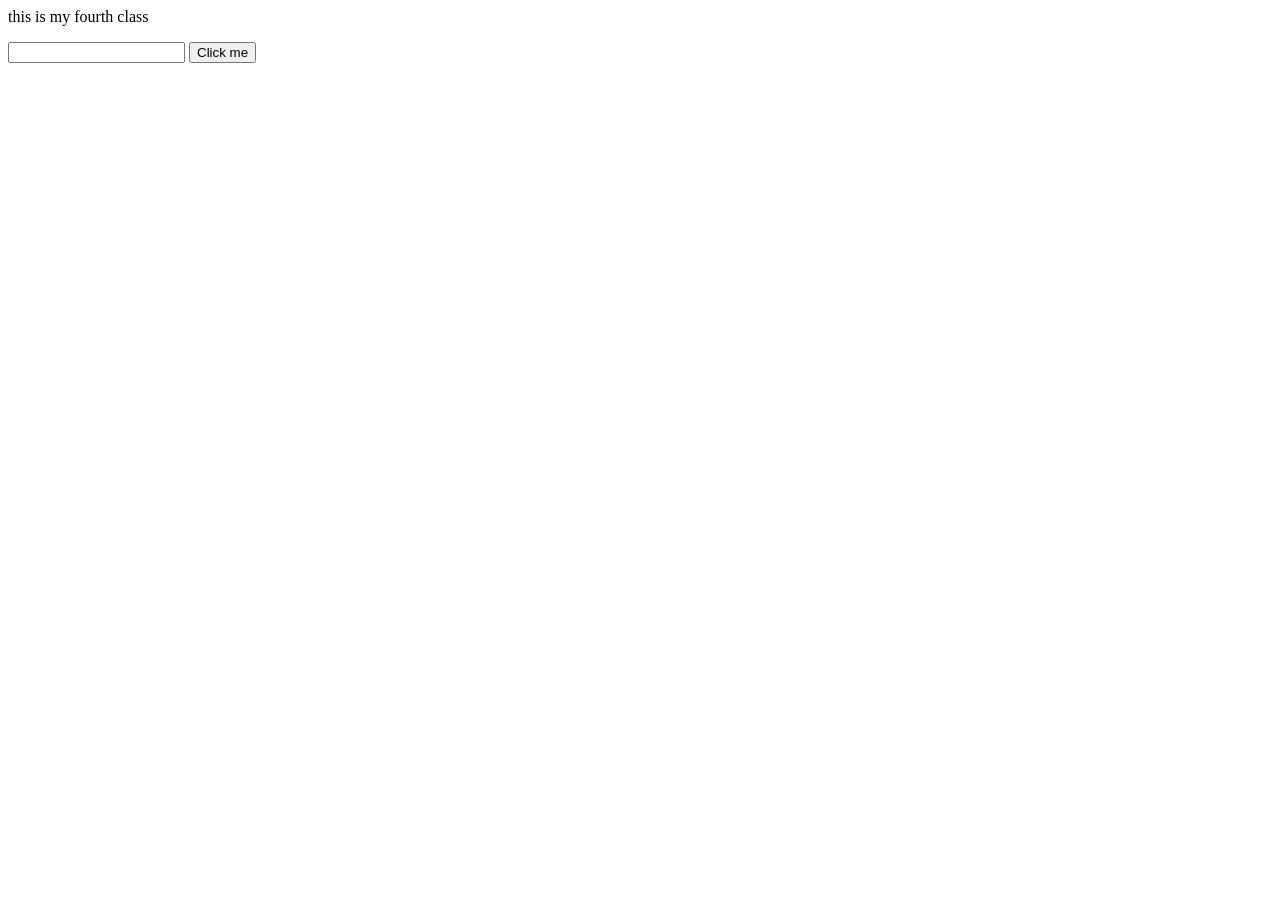
==== tenth.html @ d4652604 "Added responsive task website" ====
<html>
    <head></head>
    <body>
        <p class="pclass" id="ptag">Paragraph tag</p>
        <input type="text" onchange="newFunction()"id="eventListener">
        <button onclick="alert('Clicked')">Click me</button>
        <p id="ptag"></p>
    </body>
    <script src="script.js"></script>
</html>
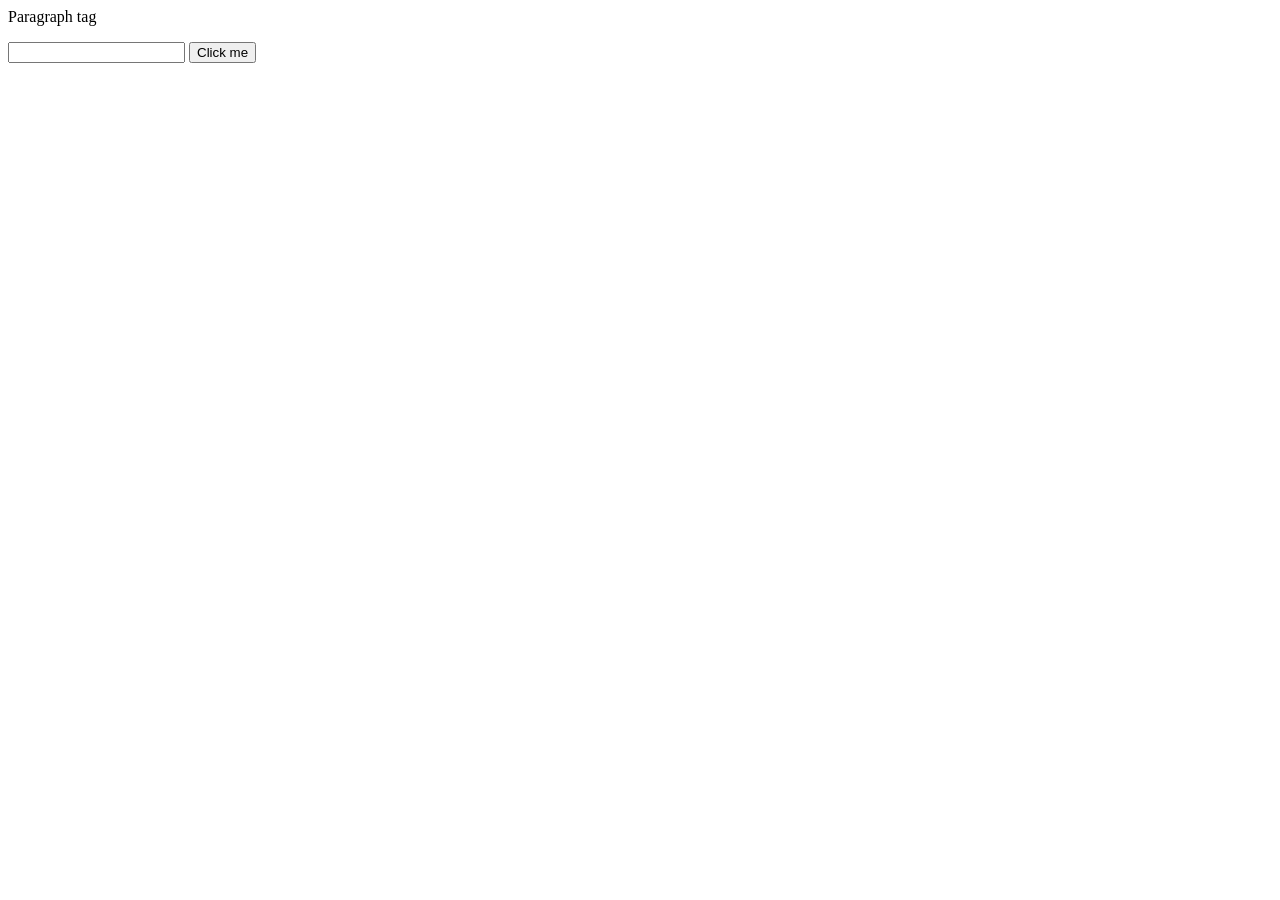
==== commit 2c3a1bbb: "Your commit message" ====
--- a/tenth.html
+++ b/tenth.html
@@ -6,5 +6,5 @@
         <button onclick="alert('Clicked')">Click me</button>
         <p id="ptag"></p>
     </body>
-    <script src="script.js"></script>
+    <script src="test.js"></script>
 </html>
